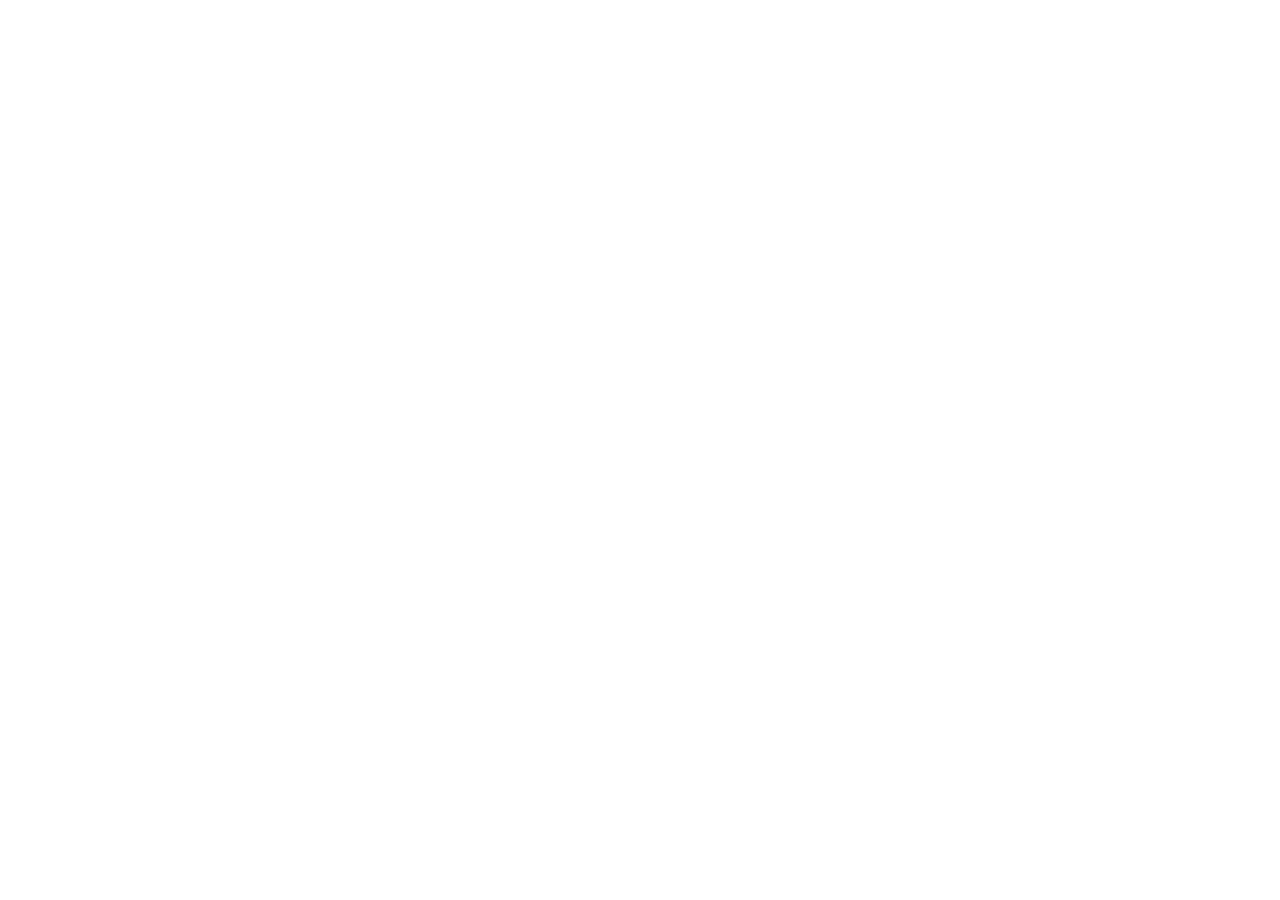
==== index.html @ 9ad358f5 "Initial commit" ====
<!DOCTYPE html>

<html lang="en">

<head>

<meta charset="UTF-8">

<meta name="viewport" content="width=device-width, initial-scale=1.0">

<title>Your Page Title</title>

<link rel="stylesheet" href="style.css">  

</head>
<body>






</body>

</html>
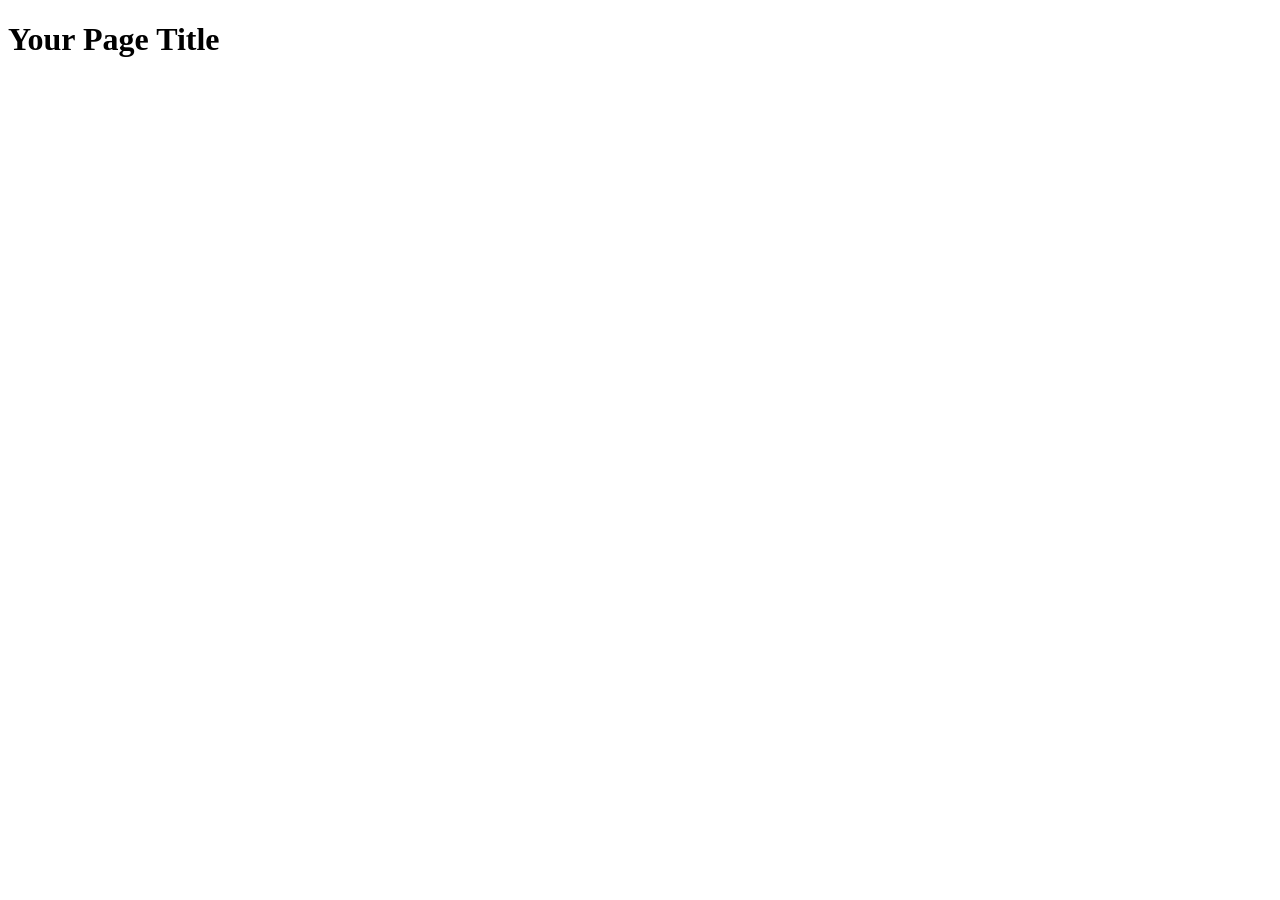
==== commit 5c3a1cb6: "new" ====
--- a/index.html
+++ b/index.html
@@ -14,7 +14,7 @@
 
 </head>
 <body>
-
+<h1>Your Page Title </h1>
 
 
 
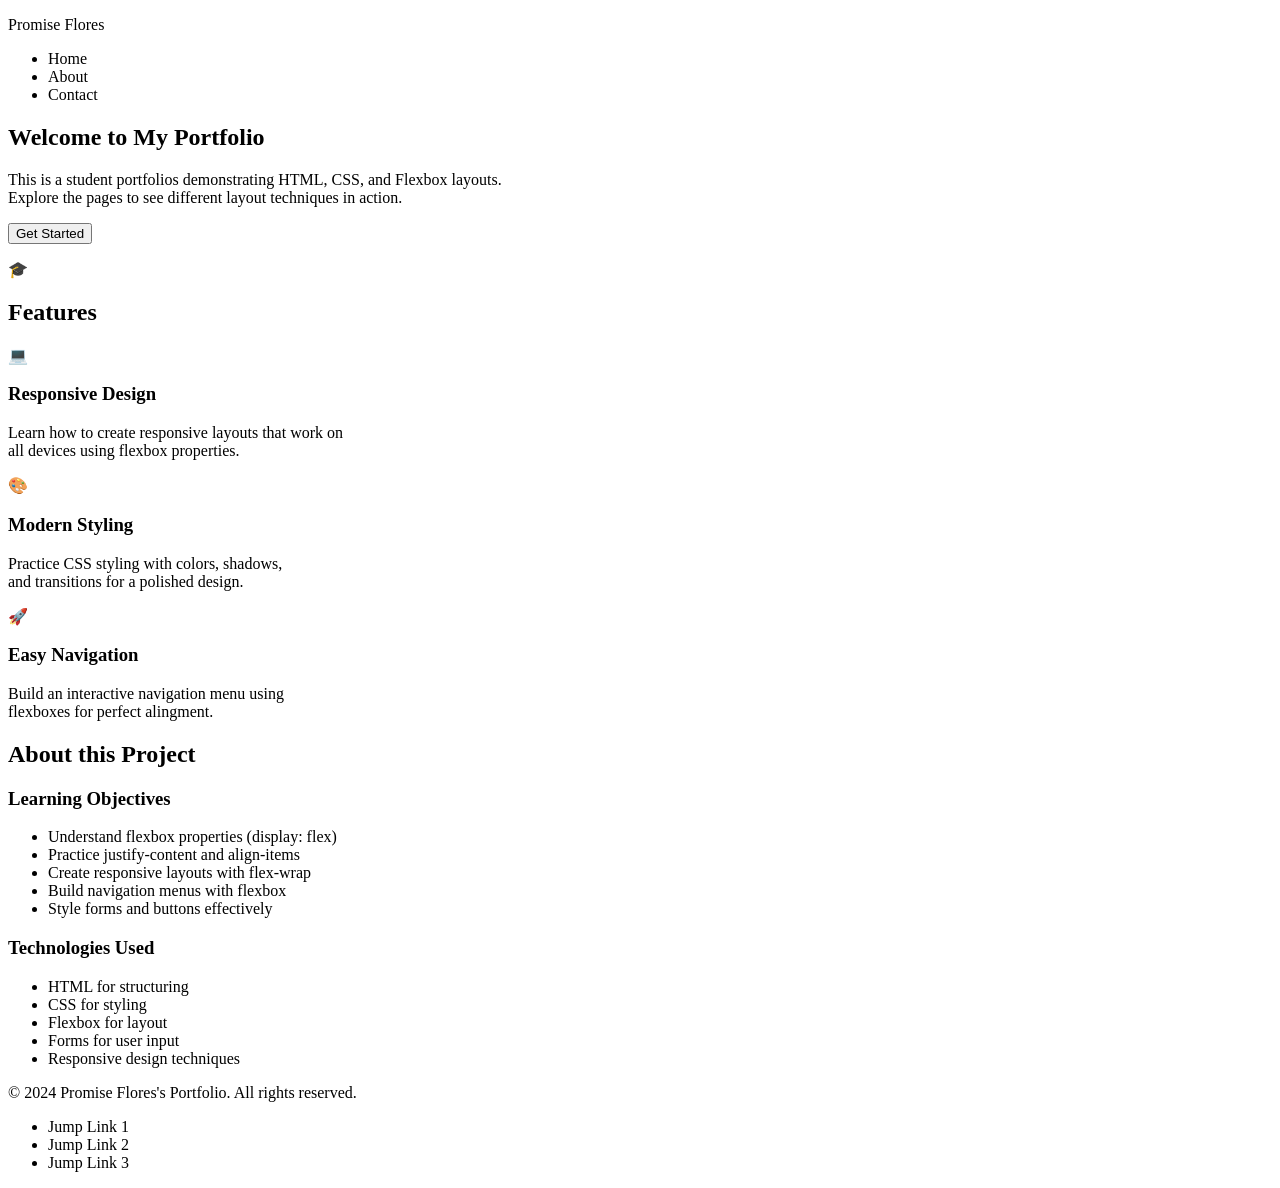
==== commit a4bf8ff3: "page building" ====
--- a/index.html
+++ b/index.html
@@ -10,15 +10,117 @@
 
 <title>Your Page Title</title>
 
-<link rel="stylesheet" href="style.css">  
+<link rel="stylesheet" href="css/style.css">  
 
 </head>
 <body>
-<h1>Your Page Title </h1>
+<header>
+        <div class="flexContainer">
+            <p id="headername">Promise Flores</p>
+        </div>
+        <nav>
+             <ul>
+                <li> Home </li>
+                <li> About </li>
+                <li> Contact </li>
+            </ul>
+        </nav>
+</header>
+<main>
+
+    <section>
+        <div class="flexContainer">
+            <div class ="flexItem">
+                <h1>Welcome to My Portfolio</h1>
+                <p> This is a student portfolios demonstrating HTML, CSS, and Flexbox layouts. <br>
+                Explore the pages to see different layout techniques in action.
+                </p>
+                <button> Get Started 
+                </button>
+            </div>
+            <div class ="flexitem">
+                <p id=" "heroIcon">&#x1F393;</p>
+            </div>
+        </div>
 
 
 
+    </section>
+        <h2> Features </h2>
+                <div class="flexContainer">
 
+                        <div class= "shadow flexitem">
+                            <p class="circleLightBlue">&#x1F4BB;</p>
+                            <h3> Responsive Design </h3>
+                            <p> Learn how to create responsive layouts that work on <br>
+                                all devices using flexbox properties. 
+                            </p>
+                        </div>
+
+                        <div class=" shadow flexitem">
+                            <p class="circlePink">&#x1F3A8;</p>
+                            <h3> Modern Styling </h3>
+                            <p> Practice CSS styling with colors, shadows, <br>
+                                and transitions for a polished design.
+                            </p>
+                        </div>
+
+                        <div class=" shadow flexitem">
+                            <p class="circlePurple">&#x1F680;</p>
+                            <h3> Easy Navigation </h3>
+                            <p> Build an interactive navigation menu using <br>
+                                flexboxes for perfect alingment.
+                            </p>
+                        </div>
+                </div>
+    <section>
+        <h2> About this Project </h2>
+                <div class="flexContainer">
+                    <div>
+                        <h3> Learning Objectives </h3>
+
+                        <ul>
+                            <li> Understand flexbox properties (display: flex)</li>
+                            <li> Practice justify-content and align-items</li>
+                            <li> Create responsive layouts with flex-wrap</li>
+                            <li> Build navigation menus with flexbox</li>
+                            <li> Style forms and buttons effectively</li>  
+                        </ul>
+                    </div>
+
+                    <div class="flexItem">
+                        <h3> Technologies Used </h3>
+
+                        <ul>
+                            <li> HTML for structuring</li>
+                            <li> CSS for styling</li>
+                            <li> Flexbox for layout</li>
+                            <li> Forms for user input</li>
+                            <li> Responsive design techniques</li>
+                        </ul>
+
+                    </div>
+                </div>
+
+        
+    </section>
+    
+    <section>
+        
+
+        
+    </section>
+
+    </main>
+
+<footer>
+    <p>© 2024 Promise Flores's Portfolio. All rights reserved.</p>
+    <ul>
+                <li> Jump Link 1 </li>
+                <li> Jump Link 2 </li>
+                <li> Jump Link 3 </li>
+            </ul>
+</footer>
 
 </body>
 
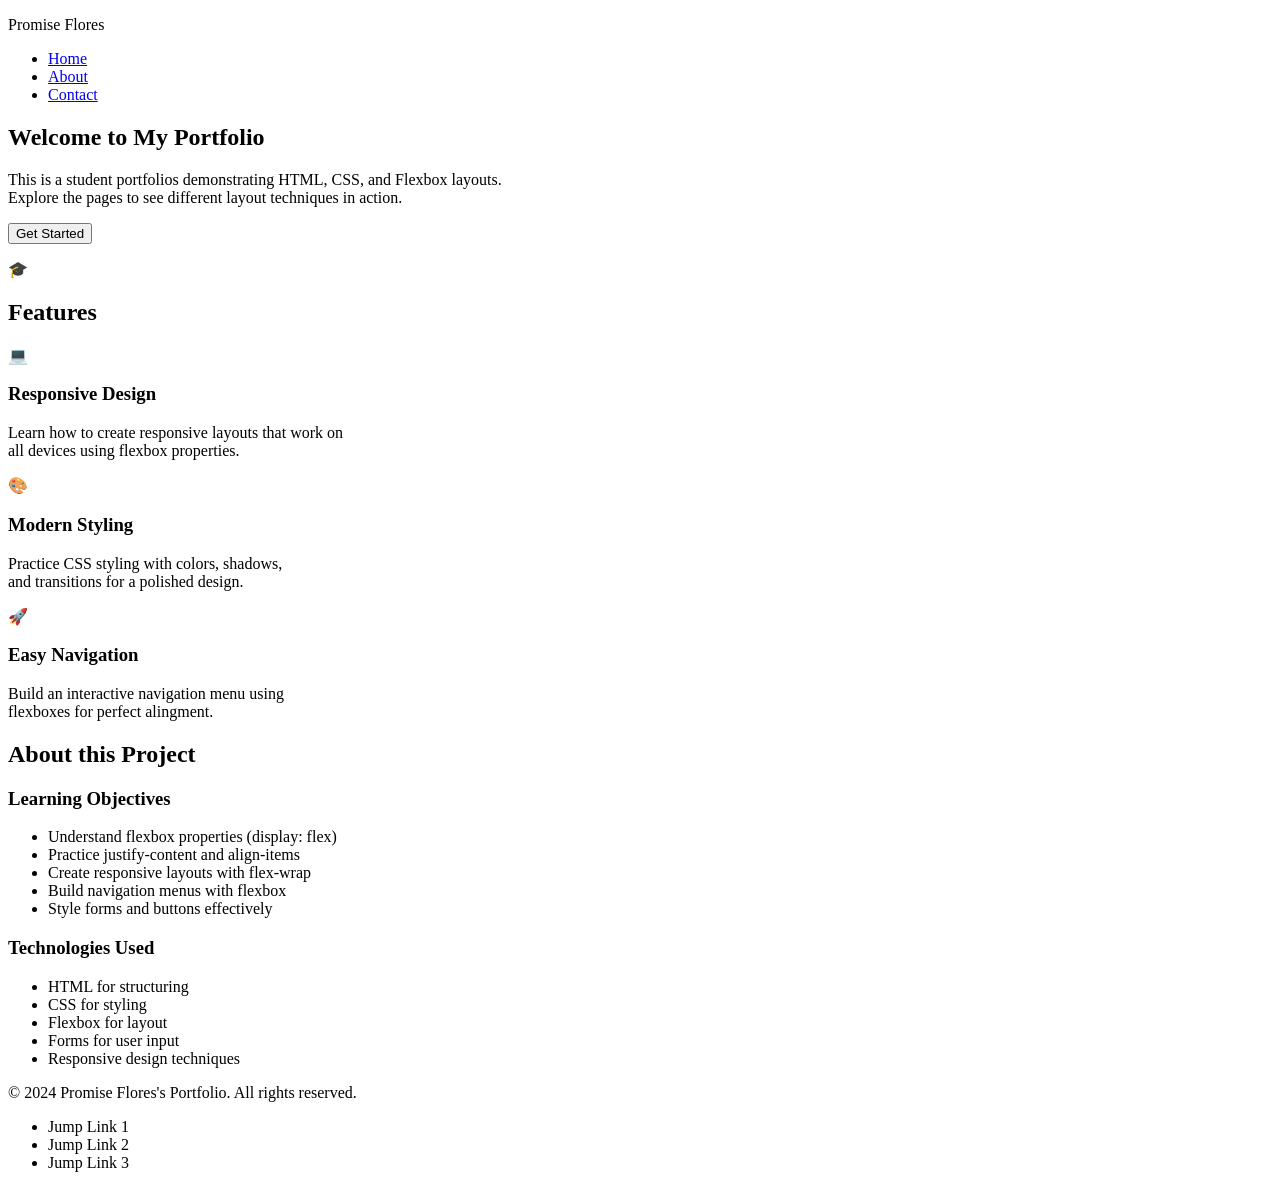
==== commit 0a74efdf: "update to nav tag" ====
--- a/index.html
+++ b/index.html
@@ -20,9 +20,9 @@
         </div>
         <nav>
              <ul>
-                <li> Home </li>
-                <li> About </li>
-                <li> Contact </li>
+                <li> <a href="index.html">Home</a> </li>
+                <li> <a href="about.html">About</a> </li>
+                <li> <a href="contact.html">Contact</a> </li>
             </ul>
         </nav>
 </header>
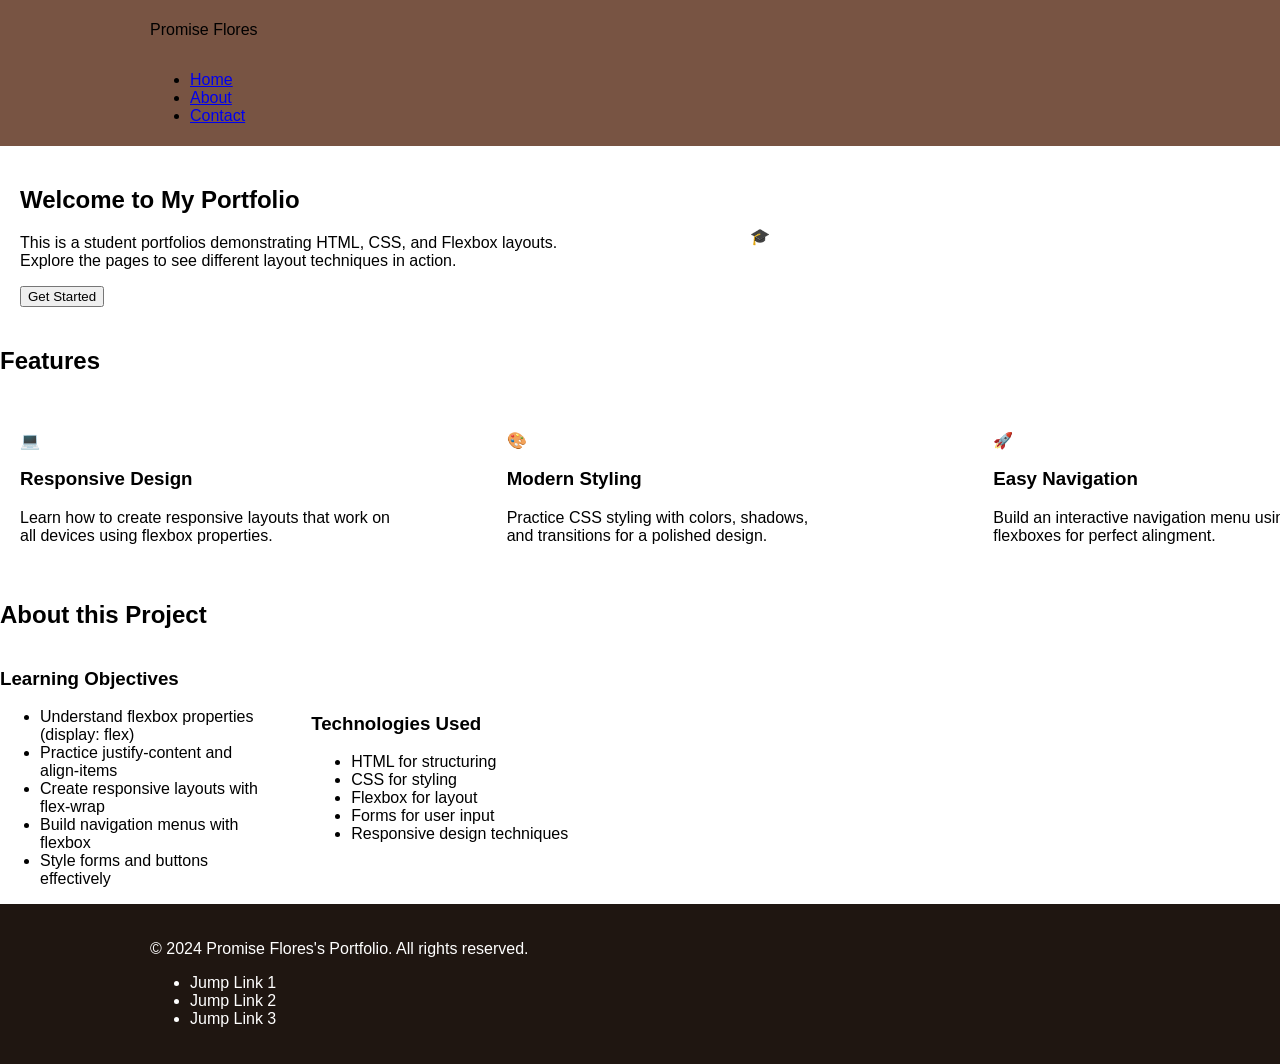
==== commit 2f0ef613: "css styling" ====
--- a/index.html
+++ b/index.html
@@ -38,7 +38,7 @@
                 <button> Get Started 
                 </button>
             </div>
-            <div class ="flexitem">
+            <div class ="flexItem">
                 <p id=" "heroIcon">&#x1F393;</p>
             </div>
         </div>
@@ -49,7 +49,7 @@
         <h2> Features </h2>
                 <div class="flexContainer">
 
-                        <div class= "shadow flexitem">
+                        <div class= "shadow flexItem">
                             <p class="circleLightBlue">&#x1F4BB;</p>
                             <h3> Responsive Design </h3>
                             <p> Learn how to create responsive layouts that work on <br>
@@ -57,7 +57,7 @@
                             </p>
                         </div>
 
-                        <div class=" shadow flexitem">
+                        <div class=" shadow flexItem">
                             <p class="circlePink">&#x1F3A8;</p>
                             <h3> Modern Styling </h3>
                             <p> Practice CSS styling with colors, shadows, <br>
@@ -65,7 +65,7 @@
                             </p>
                         </div>
 
-                        <div class=" shadow flexitem">
+                        <div class=" shadow flexItem">
                             <p class="circlePurple">&#x1F680;</p>
                             <h3> Easy Navigation </h3>
                             <p> Build an interactive navigation menu using <br>
--- a/css/style.css
+++ b/css/style.css
@@ -0,0 +1,36 @@
+body{
+    margin: 0;
+    font-family: 'Segoe UI' , Tahoma, Geneva, Verdana, sans-serif;
+}
+
+header{
+    background-color: #785443;
+    padding: 5px 150px 5px;
+    
+}
+
+main{
+    width: 1440px;
+    margin: 0 auto;
+}
+
+.flexContainer{
+    display: -webkit-flex;
+    display: flex;
+    gap: 20px;
+    align-items: center;
+}
+
+.flexItem{
+    gap: 20px;
+    padding: 20px;
+    width: 100%;
+
+}
+
+footer{
+    background-color: #1f1611;
+    color: white;
+    padding: 20px 150px 20px;
+    
+}
